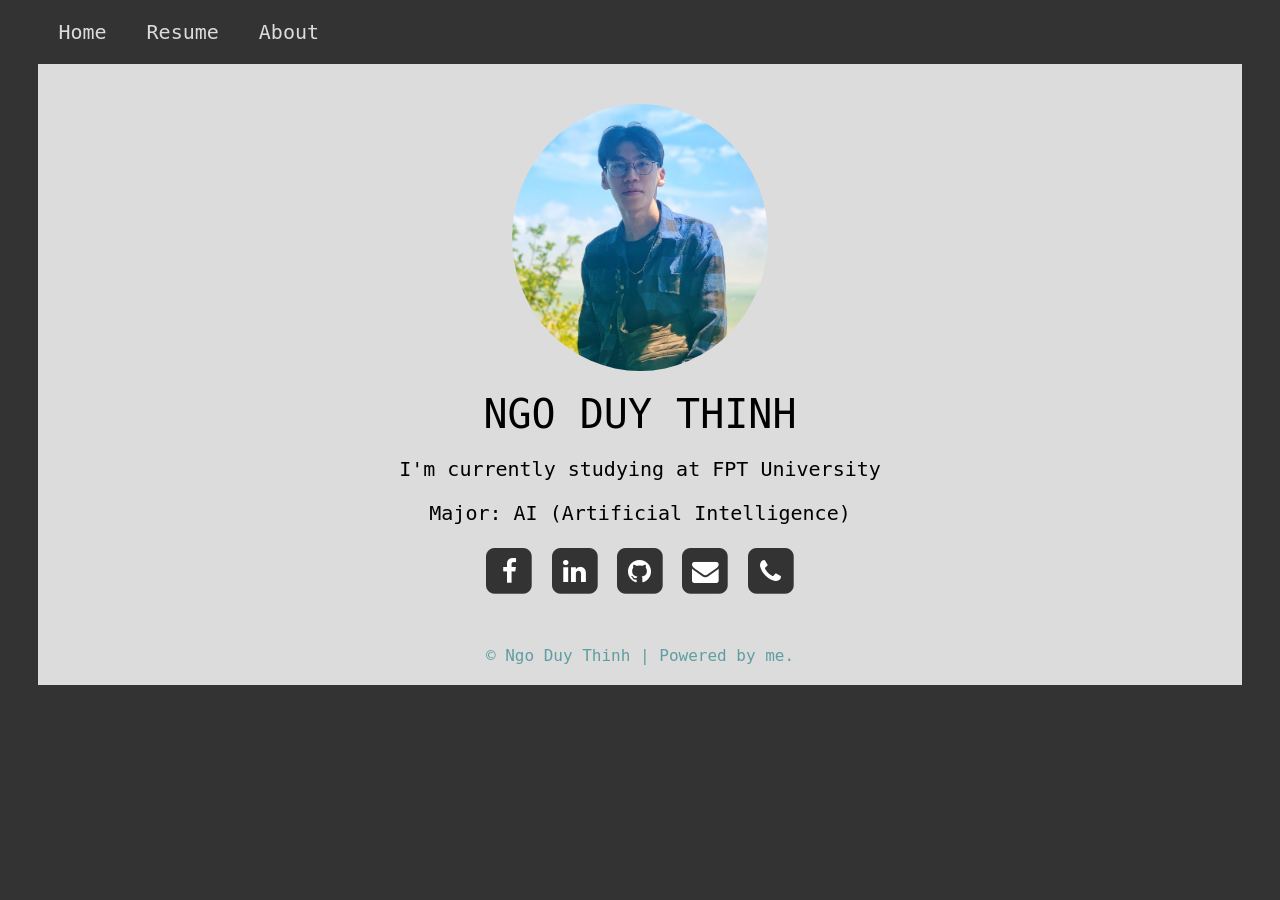
==== index.html @ 9531b433 "testing Github Pages feature" ====
<!DOCTYPE html>
<html lang="en">

<head>
    <title>Thinh Duy Ngo</title>

    <meta name="author" content="Ngo Duy Thinh">
    <meta charset="UTF-8">
    <meta name="description" content="Customize website of Thinh Duy Ngo">
    <meta name="keywords" content="Thịnh Duy Ngô, profile, ngoduythinh2506@gmail.com">
    <meta name="viewport" content="width=device-width, initial-scale=1.0">

    <link rel="icon" type="image/x-icon" href="./image/favicon.ico">

    <!-- scripts list from _config.yml -->
    <script src="./js/script.js"></script>

    <!-- link stylesheet -->
    <link rel="stylesheet" type="text/css" href="./css/style.css">
    <link rel="stylesheet" href="https://cdnjs.cloudflare.com/ajax/libs/font-awesome/4.7.0/css/font-awesome.min.css">

</head>


<body>
    <div class="mainbody">
        <div class="topnav">
            <a href="">Home</a>
            <a href="./resources/Resume 2022.pdf">Resume</a>
            <a href="#about">About</a>
        </div>


        <div class="main">
            <div>
                <img src="./image/avatar.jpg" class="avatar">
            </div>

            <p class="fullname">NGO DUY THINH</p>
            <p>I'm currently studying at FPT University</p>
            <p>Major: AI (Artificial Intelligence)</p>

            <div>
                <a href="https://fb.com/thinhduy2506" target="_blank" title="Facebook" class="icon-display">
                    <span class="fa fa-stack fa-lg">
                        <i class="fa fa-solid fa-square fa-stack-2x"></i>
                        <i class="fa fa-facebook fa-stack-1x fa-inverse"></i>
                    </span>
                </a>
                <a href="https://www.linkedin.com/in/thinhduy2506" target="_blank" title="LinkedIn"
                    class="icon-display">
                    <span class="fa fa-stack fa-lg">
                        <i class="fa fa-solid fa-square fa-stack-2x"></i>
                        <i class="fa fa-linkedin fa-stack-1x fa-inverse"></i>
                    </span>
                </a>
                <a href="https://github.com/ngoduythinh250601" target="_blank" title="Github"
                    class="icon-display">
                    <span class="fa fa-stack fa-lg">
                        <i class="fa fa-solid fa-square fa-stack-2x"></i>
                        <i class="fa fa-github fa-stack-1x fa-inverse"></i>
                    </span>
                </a>
                <a href="mailto:ngoduythinh2506@gmail.com" target="_blank" title="Send email" class="icon-display">
                    <span class="fa fa-stack fa-lg">
                        <i class="fa fa-solid fa-square fa-stack-2x"></i>
                        <i class="fa fa-envelope fa-stack-1x fa-inverse"></i>
                    </span>
                </a>
                <a href="tel:+84834338820" target="_blank" title="+84 834338820" class="icon-display">
                    <span class="fa fa-stack fa-lg">
                        <i class="fa fa-solid fa-square fa-stack-2x"></i>
                        <i class="fa fa-phone fa-stack-1x fa-inverse"></i>
                    </span>
                </a>
            </div>

            <div class="copyright">
                <span>© Ngo Duy Thinh | Powered by me.</span>
            </div>
        </div>
    </div>
</body>

</html>
---- css/style.css ----
body {
    margin-top: 0;
    margin-bottom: 0;
    margin-left: 3%;
    margin-right: 3%;
    background-color: #333;
    font-style: normal;
    font-family: monospace;
    font-size: 20px;
}

a:link {
    color: #333;
}

a:visited {
    color: #333;
}

a:hover {
    color: cadetblue;
}

a:active {
    color: mediumspringgreen;
}

.mainbody {
    background-color: gainsboro;
    height: 100%;
}

/* Add a black background color to the top navigation */
.topnav {
    width: 100%;
    background-color: #333;
    overflow: hidden;
}

/* Style the links inside the navigation bar */
.topnav a {
    float: left;
    color: gainsboro;
    text-align: center;
    padding: 1em;
    text-decoration: none;
}

/* Change the color of links on hover */
.topnav a:hover {
    background-color: gainsboro;
    color: #333;
}

/* Add a color to the active/current link */
.topnav a.active {
    background-color: #04AA6D;
    color: white;
}


.main {
    flex-grow: 1;
    flex-shrink: 0;
    flex-basis: auto;
    text-align: center;
    padding: 1em;
}

.avatar {
    margin: 1em;
    width: 256px;
    height: auto;
    border-radius: 50%;
    vertical-align: middle;
}

.fullname {
    margin: 0%;
    color: black;
    font-size: x-large;
    font-weight: normal;
    font-size: 40px;
}

.icon-display {
    display: inline-block;
}

.copyright {
    margin-top: 3em;
    color: cadetblue;
    font-size: 80%;
}
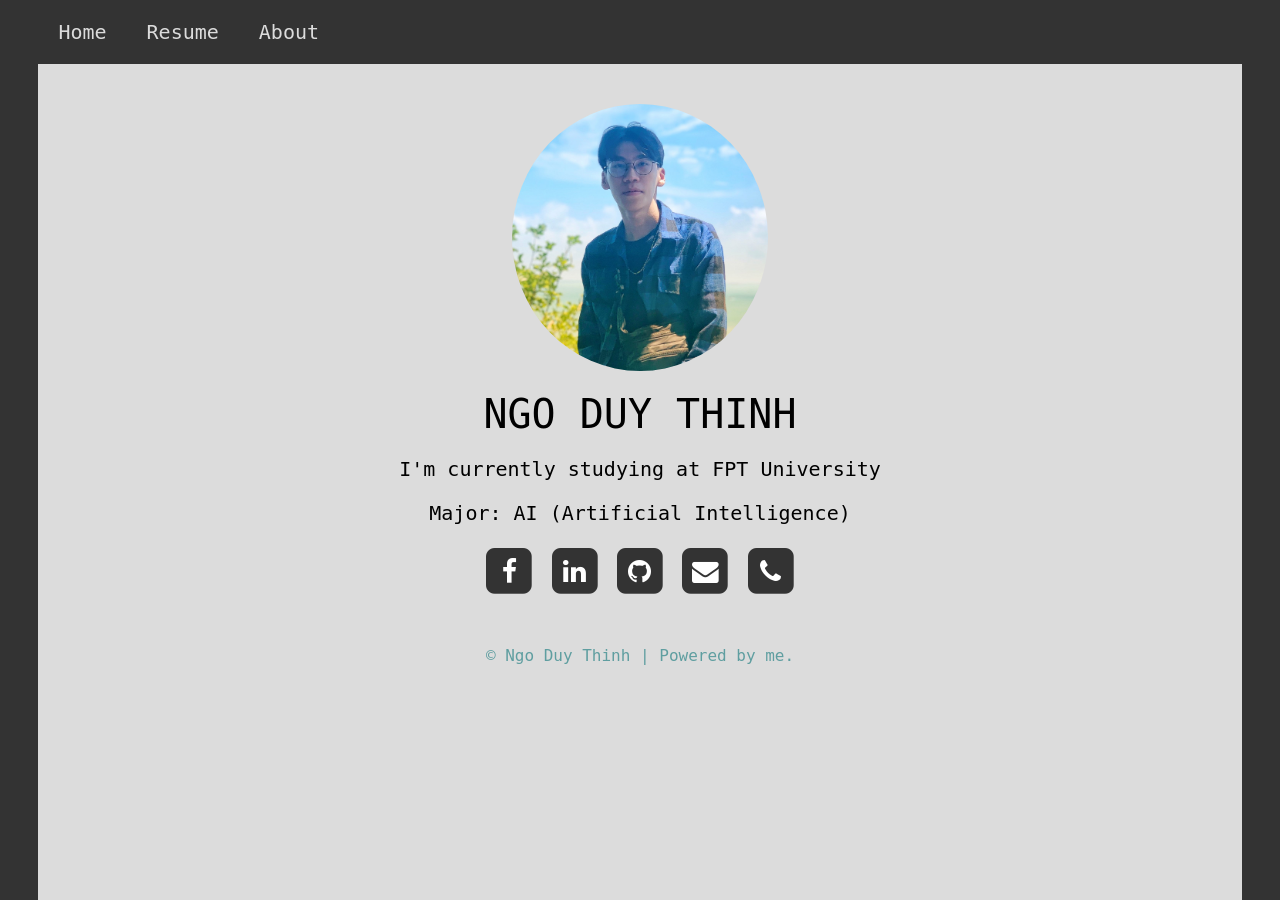
==== commit 0263fc09: "change something in style.css" ====
--- a/index.html
+++ b/index.html
@@ -25,8 +25,8 @@
 <body>
     <div class="mainbody">
         <div class="topnav">
-            <a href="">Home</a>
-            <a href="./resources/Resume 2022.pdf">Resume</a>
+            <a href="#home">Home</a>
+            <a href="./resources/Resume 2022.pdf" target="_blank">Resume</a>
             <a href="#about">About</a>
         </div>
 
--- a/css/style.css
+++ b/css/style.css
@@ -27,7 +27,8 @@
 
 .mainbody {
     background-color: gainsboro;
-    height: 100%;
+    height: fit-content;
+    min-height: 100vh;
 }
 
 /* Add a black background color to the top navigation */
